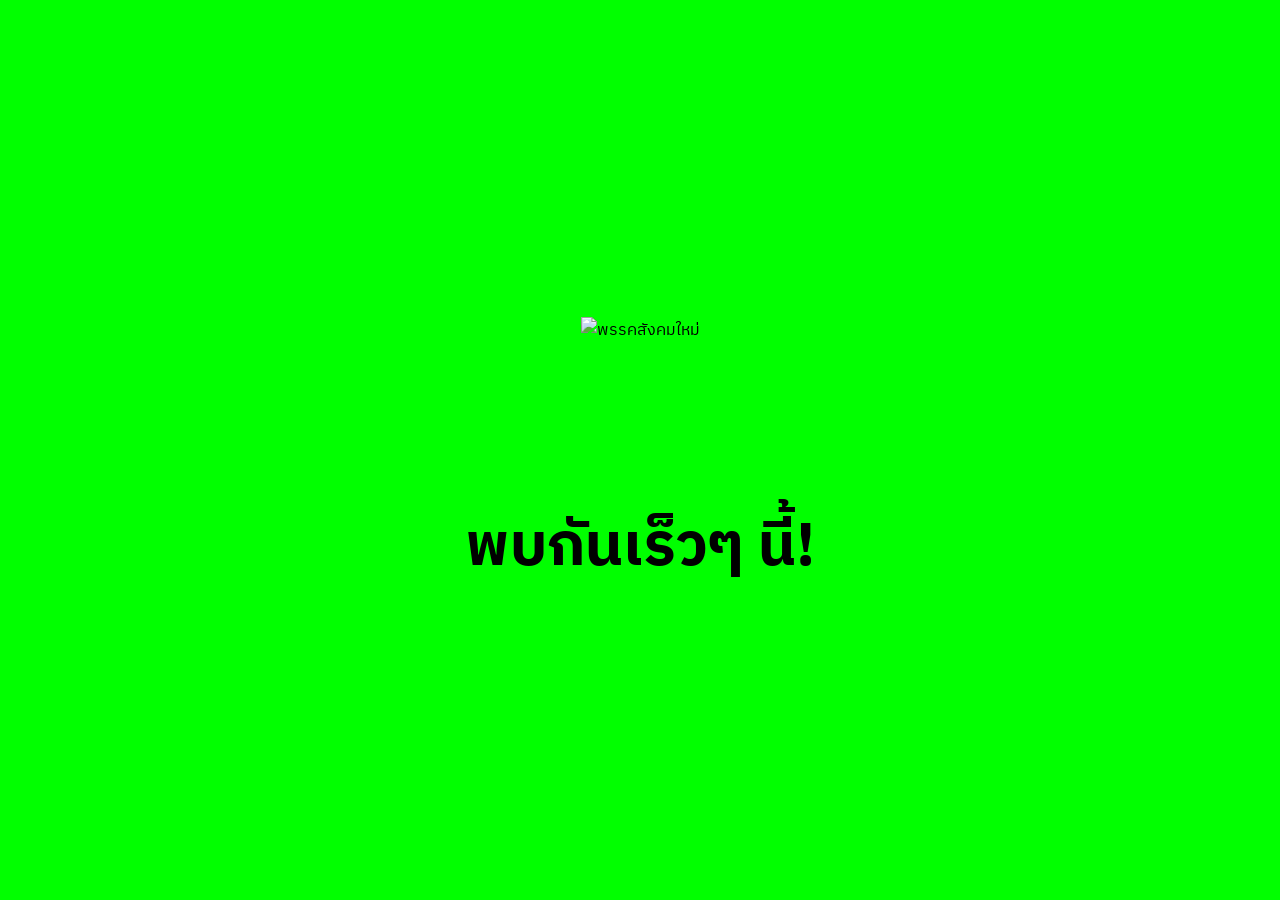
==== index.html @ 501c03a7 "Add files via upload" ====
<!DOCTYPE html>
<html lang="th">
<head>
    <meta charset="UTF-8">
    <meta name="viewport" content="width=device-width, initial-scale=1.0">

    <meta property="og:title" content="พรรคสังคมใหม่ - New Society Party">
    <meta property="og:type" content="website">
    <meta property="og:url" content="https://newsocietyparty.vercel.app/">
    <meta property="og:image" content="https://newsocietyparty.vercel.app/assets/thumbnail.png">
    <meta property="og:site_name" content="พรรคสังคมใหม่ - New Society Party">

    <meta name="twitter:card" content="summary_large_image">
    <meta name="twitter:title" content="พรรคสังคมใหม่ - New Society Party">
    <meta name="twitter:image" content="https://newsocietyparty.vercel.app/assets/thumbnail.png">

    <title>พรรคสังคมใหม่ - New Society Party</title>

    <link rel="shortcut icon" href="assets/favicon.png" type="image/png">

    <style>
        @import url('https://fonts.googleapis.com/css2?family=IBM+Plex+Sans+Thai:wght@300;400;500;600;700&display=swap');

        * {
            margin: 0;
            padding: 0;
            box-sizing: border-box;
        }

        body {
            min-height: 100vh;
            display: flex;
            justify-content: center;
            align-items: center;

            background: #01ff00;
            color: #000;

            font-family: "IBM Plex Sans Thai", sans-serif;
            overflow: hidden;
        }

        .coming-soon {
            width: 100%;
            max-width: 900px;

            display: flex;
            flex-direction: column;
            align-items: center;
            justify-content: center;

            text-align: center;
            padding: 40px 24px;
        }

        /* =========================
           LOGO
           ========================= */

        .logo-wrap {
            margin-bottom: 35px;

            animation: float 5s ease-in-out infinite;
        }

        .logo-wrap img {
            height: 160px;
            width: auto;

            display: block;

            transition: transform 0.5s ease;
        }

        .logo-wrap:hover {
            animation-play-state: paused;
        }

        .logo-wrap:hover img {
            transform: scale(1.1) translateY(-10px);
        }

        /* =========================
           TEXT
           ========================= */

        .coming-soon h1 {
            font-size: 60px;
            font-weight: 700;
            line-height: 1.2;

            margin: 0;
        }

        .bounce-text {
            display: flex;
            justify-content: center;
            align-items: center;
            flex-wrap: wrap;
        }

        .bounce-text span {
            display: inline-block;

            opacity: 0;

            animation:
                slideIn 0.6s cubic-bezier(0.22, 1, 0.36, 1) forwards,
                letterBounce 5s ease-in-out infinite;
        }

        /* =========================
           INTRO DELAY
           เลื่อนเข้าจากซ้ายทีละตัว
           ========================= */

        .bounce-text span:nth-child(1)  {
            animation-delay: 0s, 1.60s;
        }

        .bounce-text span:nth-child(2)  {
            animation-delay: 0.08s, 1.64s;
        }

        .bounce-text span:nth-child(3)  {
            animation-delay: 0.16s, 1.68s;
        }

        .bounce-text span:nth-child(4)  {
            animation-delay: 0.24s, 1.72s;
        }

        .bounce-text span:nth-child(5)  {
            animation-delay: 0.32s, 1.76s;
        }

        .bounce-text span:nth-child(6)  {
            animation-delay: 0.40s, 1.80s;
        }

        .bounce-text span:nth-child(7)  {
            animation-delay: 0.48s, 1.84s;
        }

        .bounce-text span:nth-child(8)  {
            animation-delay: 0.56s, 1.88s;
        }

        .bounce-text span:nth-child(9)  {
            animation-delay: 0.64s, 1.92s;
        }

        .bounce-text span:nth-child(10) {
            animation-delay: 0.72s, 1.96s;
        }

        .bounce-text span:nth-child(11) {
            animation-delay: 0.80s, 2.00s;
        }

        .bounce-text span:nth-child(12) {
            animation-delay: 0.88s, 2.04s;
        }

        .bounce-text span:nth-child(13) {
            animation-delay: 0.96s, 2.08s;
        }

        .bounce-text span:nth-child(14) {
            animation-delay: 1.04s, 2.12s;
        }

        .bounce-text span:nth-child(15) {
            animation-delay: 1.12s, 2.16s;
        }

        /* =========================
           INTRO
           ========================= */

        @keyframes slideIn {

            from {
                opacity: 0;
                transform: translateX(80px);
            }

            to {
                opacity: 1;
                transform: translateX(0);
            }

        }

        /* =========================
           BOUNCE
           ========================= */

        @keyframes letterBounce {

            0%,
            10%,
            100% {
                transform: translateY(0);
            }

            4% {
                transform: translateY(-14px);
            }

            7% {
                transform: translateY(0);
            }

        }

        /* =========================
           LOGO FLOAT
           ========================= */

        @keyframes float {

            0% {
                transform: translateY(0);
            }

            50% {
                transform: translateY(-10px);
            }

            100% {
                transform: translateY(0);
            }

        }

        /* =========================
           MOBILE
           ========================= */

        @media (max-width: 576px) {

            .coming-soon {
                padding: 30px 20px;
            }

            .logo-wrap {
                margin-bottom: 28px;
            }

            .logo-wrap img {
                height: 80px;
            }

            .coming-soon h1 {
                font-size: 40px;
            }

        }

        /* =========================
           REDUCED MOTION
           ========================= */

        @media (prefers-reduced-motion: reduce) {

            .logo-wrap {
                animation: none;
            }

            .bounce-text span {
                opacity: 1;
                animation: none;
            }

        }
    </style>
</head>

<body>

    <main class="coming-soon">

        <div class="logo-wrap">
            <img
                src="assets/logo.png"
                alt="พรรคสังคมใหม่"
            >
        </div>

        <h1 class="bounce-text">
            <span>พ</span>
            <span>บ</span>
            <span>กั</span>
            <span>น</span>

            <span>เ</span>
            <span>ร็</span>
            <span>ว</span>
            <span>ๆ</span>

            <span>&nbsp;</span>

            <span>นี้</span>

            <span>!</span>
        </h1>

    </main>

</body>
</html>
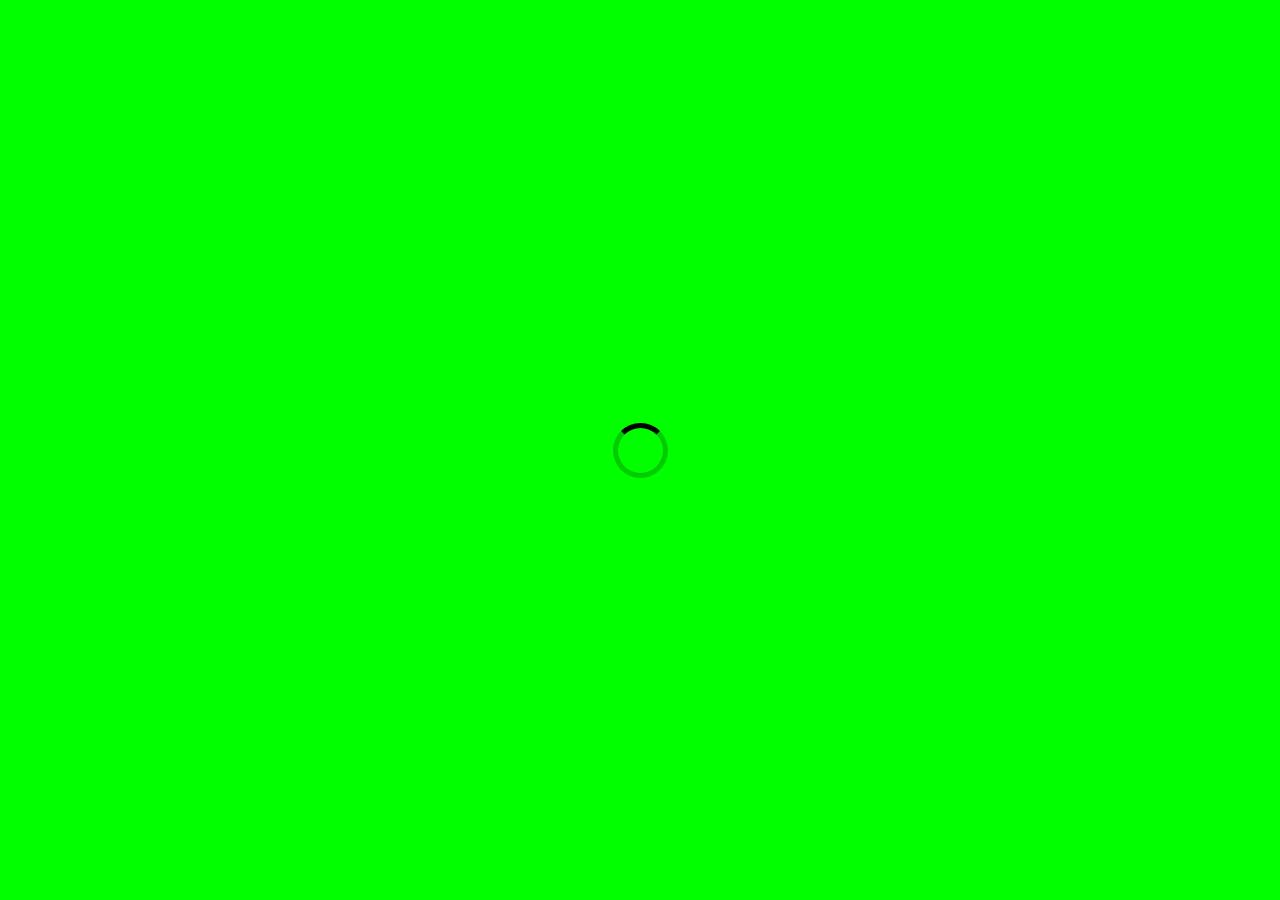
==== commit 2497446e: "Add files via upload" ====
--- a/index.html
+++ b/index.html
@@ -27,8 +27,15 @@
             box-sizing: border-box;
         }
 
+        html,
+        body {
+            width: 100%;
+            min-height: 100%;
+        }
+
         body {
             min-height: 100vh;
+
             display: flex;
             justify-content: center;
             align-items: center;
@@ -37,8 +44,86 @@
             color: #000;
 
             font-family: "IBM Plex Sans Thai", sans-serif;
+
             overflow: hidden;
         }
+
+        /* =========================
+           LOADING SCREEN
+           ========================= */
+
+        .loader {
+            position: fixed;
+            inset: 0;
+
+            z-index: 9999;
+
+            display: flex;
+            justify-content: center;
+            align-items: center;
+
+            background: #01ff00;
+
+            opacity: 1;
+            visibility: visible;
+
+            transition:
+                opacity 0.7s ease,
+                visibility 0.7s ease;
+        }
+
+        .loader.hide {
+            opacity: 0;
+            visibility: hidden;
+            pointer-events: none;
+        }
+
+        /* =========================
+           SPINNER
+           ========================= */
+
+        .spinner-animation {
+            opacity: 0;
+
+            transform: scale(0.5);
+
+            transition:
+                opacity 0.4s ease,
+                transform 0.4s ease;
+        }
+
+        .spinner-animation.show {
+            opacity: 1;
+            transform: scale(1);
+        }
+
+        .spinner-animation.hide {
+            opacity: 0;
+            transform: scale(0.5);
+        }
+
+        .spinner {
+            width: 55px;
+            height: 55px;
+
+            border: 5px solid rgba(0, 0, 0, 0.2);
+            border-top-color: #000;
+
+            border-radius: 50%;
+
+            animation:
+                spinnerRotate 0.5s linear infinite;
+        }
+
+        @keyframes spinnerRotate {
+            to {
+                transform: rotate(360deg);
+            }
+        }
+
+        /* =========================
+           MAIN
+           ========================= */
 
         .coming-soon {
             width: 100%;
@@ -50,6 +135,7 @@
             justify-content: center;
 
             text-align: center;
+
             padding: 40px 24px;
         }
 
@@ -60,7 +146,23 @@
         .logo-wrap {
             margin-bottom: 35px;
 
-            animation: float 5s ease-in-out infinite;
+            opacity: 0;
+
+            animation:
+                logoEnter
+                0.9s
+                cubic-bezier(0.22, 1, 0.36, 1)
+                3.2s
+                forwards;
+        }
+
+        .logo-float {
+            animation:
+                float
+                5s
+                ease-in-out
+                4.1s
+                infinite;
         }
 
         .logo-wrap img {
@@ -69,15 +171,80 @@
 
             display: block;
 
-            transition: transform 0.5s ease;
-        }
-
-        .logo-wrap:hover {
+            transition:
+                transform 0.5s cubic-bezier(0.22, 1, 0.36, 1);
+        }
+
+        .logo-wrap:hover .logo-float {
             animation-play-state: paused;
         }
 
         .logo-wrap:hover img {
-            transform: scale(1.1) translateY(-10px);
+            transform:
+                scale(1.1)
+                rotate(-2deg);
+        }
+
+        /* =========================
+           LOGO INTRO
+           ========================= */
+
+        @keyframes logoEnter {
+
+            0% {
+                opacity: 0;
+
+                transform:
+                    translateY(-80px)
+                    scale(0.75)
+                    rotate(-16deg);
+            }
+
+            55% {
+                opacity: 1;
+
+                transform:
+                    translateY(10px)
+                    scale(1.05)
+                    rotate(2deg);
+            }
+
+            75% {
+                transform:
+                    translateY(-5px)
+                    scale(0.98)
+                    rotate(-1deg);
+            }
+
+            100% {
+                opacity: 1;
+
+                transform:
+                    translateY(0)
+                    scale(1)
+                    rotate(0);
+            }
+
+        }
+
+        /* =========================
+           LOGO FLOAT
+           ========================= */
+
+        @keyframes float {
+
+            0% {
+                transform: translateY(0);
+            }
+
+            50% {
+                transform: translateY(-12px);
+            }
+
+            100% {
+                transform: translateY(0);
+            }
+
         }
 
         /* =========================
@@ -87,6 +254,7 @@
         .coming-soon h1 {
             font-size: 60px;
             font-weight: 700;
+
             line-height: 1.2;
 
             margin: 0;
@@ -94,106 +262,169 @@
 
         .bounce-text {
             display: flex;
+
             justify-content: center;
             align-items: center;
+
             flex-wrap: wrap;
         }
 
-        .bounce-text span {
+        .letter {
             display: inline-block;
 
             opacity: 0;
 
+            transform:
+                translateX(80px)
+                rotate(40deg);
+
             animation:
-                slideIn 0.6s cubic-bezier(0.22, 1, 0.36, 1) forwards,
-                letterBounce 5s ease-in-out infinite;
-        }
-
-        /* =========================
-           INTRO DELAY
-           เลื่อนเข้าจากซ้ายทีละตัว
-           ========================= */
-
-        .bounce-text span:nth-child(1)  {
-            animation-delay: 0s, 1.60s;
-        }
-
-        .bounce-text span:nth-child(2)  {
-            animation-delay: 0.08s, 1.64s;
-        }
-
-        .bounce-text span:nth-child(3)  {
-            animation-delay: 0.16s, 1.68s;
-        }
-
-        .bounce-text span:nth-child(4)  {
-            animation-delay: 0.24s, 1.72s;
-        }
-
-        .bounce-text span:nth-child(5)  {
-            animation-delay: 0.32s, 1.76s;
-        }
-
-        .bounce-text span:nth-child(6)  {
-            animation-delay: 0.40s, 1.80s;
-        }
-
-        .bounce-text span:nth-child(7)  {
-            animation-delay: 0.48s, 1.84s;
-        }
-
-        .bounce-text span:nth-child(8)  {
-            animation-delay: 0.56s, 1.88s;
-        }
-
-        .bounce-text span:nth-child(9)  {
-            animation-delay: 0.64s, 1.92s;
-        }
-
-        .bounce-text span:nth-child(10) {
-            animation-delay: 0.72s, 1.96s;
-        }
-
-        .bounce-text span:nth-child(11) {
-            animation-delay: 0.80s, 2.00s;
-        }
-
-        .bounce-text span:nth-child(12) {
-            animation-delay: 0.88s, 2.04s;
-        }
-
-        .bounce-text span:nth-child(13) {
-            animation-delay: 0.96s, 2.08s;
-        }
-
-        .bounce-text span:nth-child(14) {
-            animation-delay: 1.04s, 2.12s;
-        }
-
-        .bounce-text span:nth-child(15) {
-            animation-delay: 1.12s, 2.16s;
-        }
-
-        /* =========================
-           INTRO
+                slideIn
+                0.6s
+                cubic-bezier(0.22, 1, 0.36, 1)
+                forwards;
+        }
+
+        .letter-inner {
+            display: inline-block;
+
+            animation:
+                letterBounce
+                5s
+                ease-in-out
+                infinite;
+        }
+
+        /* =========================
+           TEXT INTRO DELAY
+           ========================= */
+
+        .letter:nth-child(1) {
+            animation-delay: 3.2s;
+        }
+
+        .letter:nth-child(2) {
+            animation-delay: 3.28s;
+        }
+
+        .letter:nth-child(3) {
+            animation-delay: 3.36s;
+        }
+
+        .letter:nth-child(4) {
+            animation-delay: 3.44s;
+        }
+
+        .letter:nth-child(5) {
+            animation-delay: 3.52s;
+        }
+
+        .letter:nth-child(6) {
+            animation-delay: 3.60s;
+        }
+
+        .letter:nth-child(7) {
+            animation-delay: 3.68s;
+        }
+
+        .letter:nth-child(8) {
+            animation-delay: 3.76s;
+        }
+
+        .letter:nth-child(9) {
+            animation-delay: 3.84s;
+        }
+
+        .letter:nth-child(10) {
+            animation-delay: 3.92s;
+        }
+
+        .letter:nth-child(11) {
+            animation-delay: 4.00s;
+        }
+
+        /* =========================
+           BOUNCE DELAY
+           ========================= */
+
+        .letter:nth-child(1) .letter-inner {
+            animation-delay: 4.80s;
+        }
+
+        .letter:nth-child(2) .letter-inner {
+            animation-delay: 4.84s;
+        }
+
+        .letter:nth-child(3) .letter-inner {
+            animation-delay: 4.88s;
+        }
+
+        .letter:nth-child(4) .letter-inner {
+            animation-delay: 4.92s;
+        }
+
+        .letter:nth-child(5) .letter-inner {
+            animation-delay: 4.96s;
+        }
+
+        .letter:nth-child(6) .letter-inner {
+            animation-delay: 5.00s;
+        }
+
+        .letter:nth-child(7) .letter-inner {
+            animation-delay: 5.04s;
+        }
+
+        .letter:nth-child(8) .letter-inner {
+            animation-delay: 5.08s;
+        }
+
+        .letter:nth-child(9) .letter-inner {
+            animation-delay: 5.12s;
+        }
+
+        .letter:nth-child(10) .letter-inner {
+            animation-delay: 5.16s;
+        }
+
+        .letter:nth-child(11) .letter-inner {
+            animation-delay: 5.20s;
+        }
+
+        /* =========================
+           SLIDE IN
            ========================= */
 
         @keyframes slideIn {
 
-            from {
+            0% {
                 opacity: 0;
-                transform: translateX(80px);
-            }
-
-            to {
+
+                transform:
+                    translateX(80px)
+                    rotate(40deg);
+            }
+
+            70% {
                 opacity: 1;
-                transform: translateX(0);
-            }
-
-        }
-
-        /* =========================
-           BOUNCE
+
+                transform:
+                    translateX(-5px)
+                    rotate(-3deg);
+            }
+
+            100% {
+                opacity: 1;
+
+                transform:
+                    translateX(0)
+                    rotate(0);
+            }
+
+        }
+
+        /* =========================
+           LETTER BOUNCE
            ========================= */
 
         @keyframes letterBounce {
@@ -215,26 +446,6 @@
         }
 
         /* =========================
-           LOGO FLOAT
-           ========================= */
-
-        @keyframes float {
-
-            0% {
-                transform: translateY(0);
-            }
-
-            50% {
-                transform: translateY(-10px);
-            }
-
-            100% {
-                transform: translateY(0);
-            }
-
-        }
-
-        /* =========================
            MOBILE
            ========================= */
 
@@ -256,6 +467,13 @@
                 font-size: 40px;
             }
 
+            .spinner {
+                width: 45px;
+                height: 45px;
+
+                border-width: 4px;
+            }
+
         }
 
         /* =========================
@@ -264,49 +482,182 @@
 
         @media (prefers-reduced-motion: reduce) {
 
+            .loader {
+                display: none;
+            }
+
             .logo-wrap {
-                animation: none;
-            }
-
-            .bounce-text span {
                 opacity: 1;
                 animation: none;
             }
 
+            .logo-float {
+                animation: none;
+            }
+
+            .letter {
+                opacity: 1;
+                transform: none;
+                animation: none;
+            }
+
+            .letter-inner {
+                animation: none;
+            }
+
         }
     </style>
 </head>
 
 <body>
 
+    <!-- =========================
+         LOADING SCREEN
+         ========================= -->
+
+    <div class="loader" id="loader">
+
+        <div class="spinner-animation" id="spinnerAnimation">
+
+            <div class="spinner"></div>
+
+        </div>
+
+    </div>
+
+
+    <!-- =========================
+         MAIN CONTENT
+         ========================= -->
+
     <main class="coming-soon">
 
+        <!-- LOGO -->
+
         <div class="logo-wrap">
-            <img
-                src="assets/logo.png"
-                alt="พรรคสังคมใหม่"
-            >
+
+            <div class="logo-float">
+
+                <img
+                    src="assets/logo.png"
+                    alt="พรรคสังคมใหม่"
+                >
+
+            </div>
+
         </div>
 
+
+        <!-- TEXT -->
+
         <h1 class="bounce-text">
-            <span>พ</span>
-            <span>บ</span>
-            <span>กั</span>
-            <span>น</span>
-
-            <span>เ</span>
-            <span>ร็</span>
-            <span>ว</span>
-            <span>ๆ</span>
-
-            <span>&nbsp;</span>
-
-            <span>นี้</span>
-
-            <span>!</span>
+
+            <span class="letter">
+                <span class="letter-inner">พ</span>
+            </span>
+
+            <span class="letter">
+                <span class="letter-inner">บ</span>
+            </span>
+
+            <span class="letter">
+                <span class="letter-inner">กั</span>
+            </span>
+
+            <span class="letter">
+                <span class="letter-inner">น</span>
+            </span>
+
+            <span class="letter">
+                <span class="letter-inner">เ</span>
+            </span>
+
+            <span class="letter">
+                <span class="letter-inner">ร็</span>
+            </span>
+
+            <span class="letter">
+                <span class="letter-inner">ว</span>
+            </span>
+
+            <span class="letter">
+                <span class="letter-inner">ๆ</span>
+            </span>
+
+            <span class="letter">
+                <span class="letter-inner">&nbsp;</span>
+            </span>
+
+            <span class="letter">
+                <span class="letter-inner">นี้</span>
+            </span>
+
+            <span class="letter">
+                <span class="letter-inner">!</span>
+            </span>
+
         </h1>
 
     </main>
+
+
+    <!-- =========================
+         SCRIPT
+         ========================= -->
+
+    <script>
+
+        window.addEventListener("load", function () {
+
+            const loader = document.getElementById("loader");
+            const spinnerAnimation =
+                document.getElementById("spinnerAnimation");
+
+            /*
+             * 0.0s
+             * หน้า Loading ปรากฏ
+             * Spinner ยังไม่ปรากฏ
+             */
+
+            setTimeout(function () {
+
+                /*
+                 * 0.5s
+                 * Spinner ค่อย ๆ ปรากฏ
+                 */
+
+                spinnerAnimation.classList.add("show");
+
+            }, 0);
+
+
+            /*
+             * 2.5s
+             * Spinner หายไป
+             */
+
+            setTimeout(function () {
+
+                spinnerAnimation.classList.remove("show");
+                spinnerAnimation.classList.add("hide");
+
+            }, 2500);
+
+
+            /*
+             * 3.2s
+             * Loading Screen หาย
+             */
+
+            setTimeout(function () {
+
+                loader.classList.add("hide");
+
+            }, 3000);
+
+        });
+
+    </script>
 
 </body>
 </html>
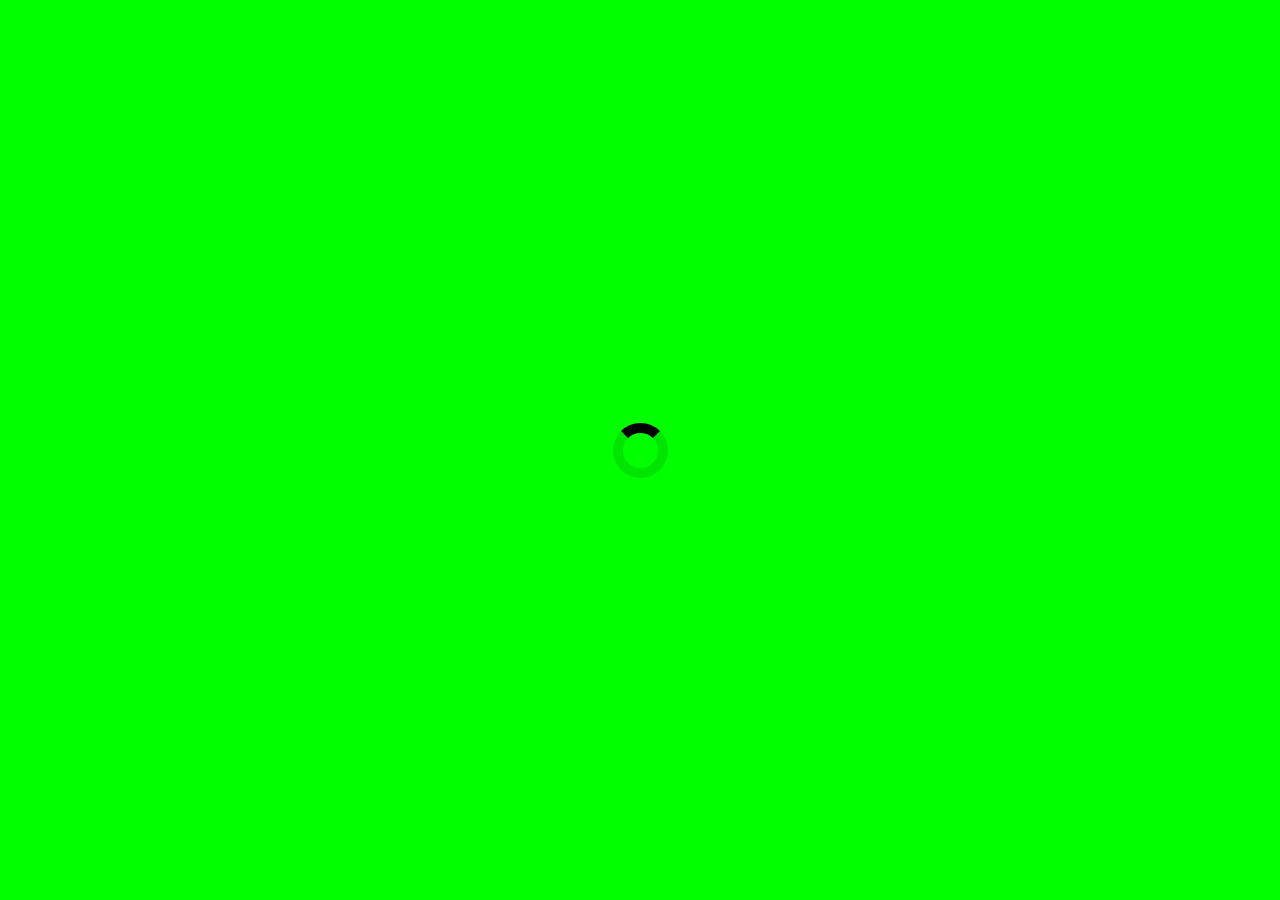
==== commit 5b965729: "Add files via upload" ====
--- a/index.html
+++ b/index.html
@@ -1,3 +1,4 @@
+
 <!DOCTYPE html>
 <html lang="th">
 <head>
@@ -19,7 +20,37 @@
     <link rel="shortcut icon" href="assets/favicon.png" type="image/png">
 
     <style>
-        @import url('https://fonts.googleapis.com/css2?family=IBM+Plex+Sans+Thai:wght@300;400;500;600;700&display=swap');
+        @font-face {
+            font-family: 'Hinnual';
+            src: url('assets/typeface/Hinnual/Hinnual_Light.woff2') format('woff2');
+            font-weight: 100;
+            font-style: normal;
+            font-display: swap;
+        }
+        
+        @font-face {
+            font-family: 'Hinnual';
+            src: url('assets/typeface/Hinnual/Hinnual_Regular.woff2') format('woff2');
+            font-weight: 400;
+            font-style: normal;
+            font-display: swap;
+        }
+        
+        @font-face {
+            font-family: 'Hinnual';
+            src: url('assets/typeface/Hinnual/Hinnual_Bold.woff2') format('woff2');
+            font-weight: 700;
+            font-style: normal;
+            font-display: swap;
+        }
+        
+        @font-face {
+            font-family: 'Hinnual';
+            src: url('assets/typeface/Hinnual/Hinnual_Black.woff2') format('woff2');
+            font-weight: 900;
+            font-style: normal;
+            font-display: swap;
+        }
 
         * {
             margin: 0;
@@ -43,7 +74,7 @@
             background: #01ff00;
             color: #000;
 
-            font-family: "IBM Plex Sans Thai", sans-serif;
+            font-family: "Hinnual", sans-serif;
 
             overflow: hidden;
         }
@@ -106,10 +137,10 @@
             width: 55px;
             height: 55px;
 
-            border: 5px solid rgba(0, 0, 0, 0.2);
+            border: 10px solid rgba(0, 0, 0, 0.1);
             border-top-color: #000;
 
-            border-radius: 50%;
+            border-radius: 100%;
 
             animation:
                 spinnerRotate 0.5s linear infinite;
@@ -135,8 +166,6 @@
             justify-content: center;
 
             text-align: center;
-
-            padding: 40px 24px;
         }
 
         /* =========================
@@ -253,7 +282,7 @@
 
         .coming-soon h1 {
             font-size: 60px;
-            font-weight: 700;
+            font-weight: 400;
 
             line-height: 1.2;
 
@@ -467,13 +496,6 @@
                 font-size: 40px;
             }
 
-            .spinner {
-                width: 45px;
-                height: 45px;
-
-                border-width: 4px;
-            }
-
         }
 
         /* =========================
@@ -539,7 +561,7 @@
             <div class="logo-float">
 
                 <img
-                    src="assets/logo.png"
+                    src="assets/logo.svg"
                     alt="พรรคสังคมใหม่"
                 >
 
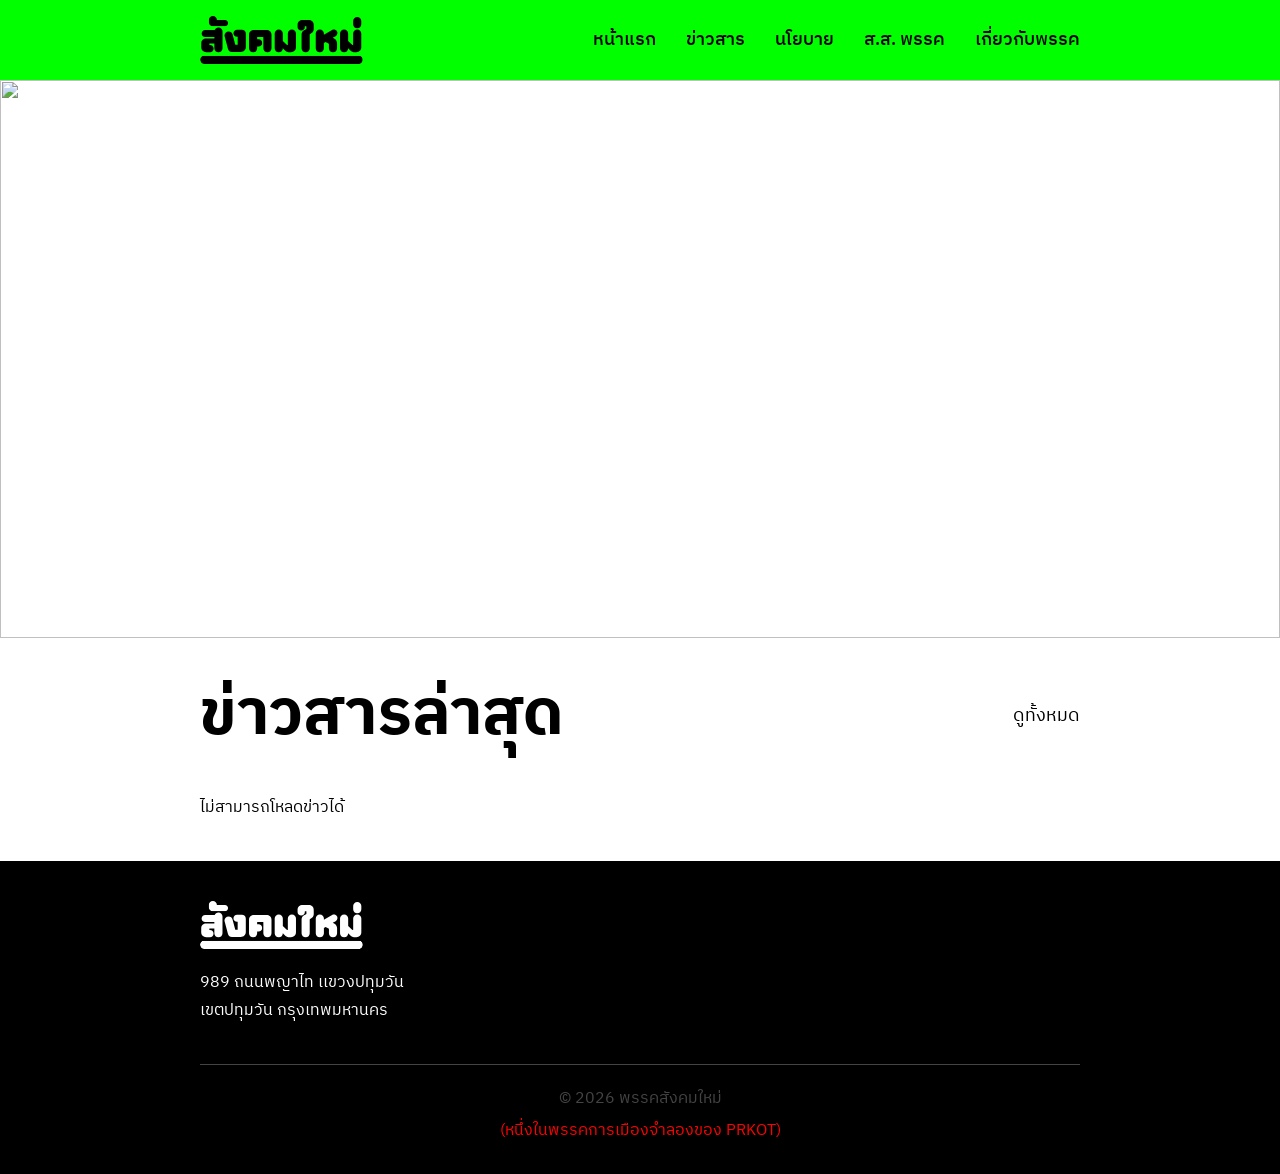
==== commit a4349c48: "Add files via upload" ====
--- a/index.html
+++ b/index.html
@@ -1,685 +1,72 @@
-
 <!DOCTYPE html>
 <html lang="th">
 <head>
     <meta charset="UTF-8">
     <meta name="viewport" content="width=device-width, initial-scale=1.0">
 
-    <meta property="og:title" content="พรรคสังคมใหม่ - New Society Party">
+    <meta name="theme-color" content="#01ff00">
+
+    <meta property="og:title" content="หน้าแรก - พรรคสังคมใหม่">
     <meta property="og:type" content="website">
     <meta property="og:url" content="https://newsocietyparty.vercel.app/">
     <meta property="og:image" content="https://newsocietyparty.vercel.app/assets/thumbnail.png">
-    <meta property="og:site_name" content="พรรคสังคมใหม่ - New Society Party">
+    <meta property="og:site_name" content="พรรคสังคมใหม่">
 
     <meta name="twitter:card" content="summary_large_image">
-    <meta name="twitter:title" content="พรรคสังคมใหม่ - New Society Party">
+    <meta name="twitter:title" content="หน้าแรก - พรรคสังคมใหม่">
     <meta name="twitter:image" content="https://newsocietyparty.vercel.app/assets/thumbnail.png">
 
-    <title>พรรคสังคมใหม่ - New Society Party</title>
+    <title>หน้าแรก - พรรคสังคมใหม่</title>
 
-    <link rel="shortcut icon" href="assets/favicon.png" type="image/png">
+    <link rel="stylesheet" href="/style.css">
+    <link rel="shortcut icon" href="/assets/favicon.png" type="image/png">
 
-    <style>
-        @font-face {
-            font-family: 'Hinnual';
-            src: url('assets/typeface/Hinnual/Hinnual_Light.woff2') format('woff2');
-            font-weight: 100;
-            font-style: normal;
-            font-display: swap;
-        }
-        
-        @font-face {
-            font-family: 'Hinnual';
-            src: url('assets/typeface/Hinnual/Hinnual_Regular.woff2') format('woff2');
-            font-weight: 400;
-            font-style: normal;
-            font-display: swap;
-        }
-        
-        @font-face {
-            font-family: 'Hinnual';
-            src: url('assets/typeface/Hinnual/Hinnual_Bold.woff2') format('woff2');
-            font-weight: 700;
-            font-style: normal;
-            font-display: swap;
-        }
-        
-        @font-face {
-            font-family: 'Hinnual';
-            src: url('assets/typeface/Hinnual/Hinnual_Black.woff2') format('woff2');
-            font-weight: 900;
-            font-style: normal;
-            font-display: swap;
-        }
-
-        * {
-            margin: 0;
-            padding: 0;
-            box-sizing: border-box;
-        }
-
-        html,
-        body {
-            width: 100%;
-            min-height: 100%;
-        }
-
-        body {
-            min-height: 100vh;
-
-            display: flex;
-            justify-content: center;
-            align-items: center;
-
-            background: #01ff00;
-            color: #000;
-
-            font-family: "Hinnual", sans-serif;
-
-            overflow: hidden;
-        }
-
-        /* =========================
-           LOADING SCREEN
-           ========================= */
-
-        .loader {
-            position: fixed;
-            inset: 0;
-
-            z-index: 9999;
-
-            display: flex;
-            justify-content: center;
-            align-items: center;
-
-            background: #01ff00;
-
-            opacity: 1;
-            visibility: visible;
-
-            transition:
-                opacity 0.7s ease,
-                visibility 0.7s ease;
-        }
-
-        .loader.hide {
-            opacity: 0;
-            visibility: hidden;
-            pointer-events: none;
-        }
-
-        /* =========================
-           SPINNER
-           ========================= */
-
-        .spinner-animation {
-            opacity: 0;
-
-            transform: scale(0.5);
-
-            transition:
-                opacity 0.4s ease,
-                transform 0.4s ease;
-        }
-
-        .spinner-animation.show {
-            opacity: 1;
-            transform: scale(1);
-        }
-
-        .spinner-animation.hide {
-            opacity: 0;
-            transform: scale(0.5);
-        }
-
-        .spinner {
-            width: 55px;
-            height: 55px;
-
-            border: 10px solid rgba(0, 0, 0, 0.1);
-            border-top-color: #000;
-
-            border-radius: 100%;
-
-            animation:
-                spinnerRotate 0.5s linear infinite;
-        }
-
-        @keyframes spinnerRotate {
-            to {
-                transform: rotate(360deg);
-            }
-        }
-
-        /* =========================
-           MAIN
-           ========================= */
-
-        .coming-soon {
-            width: 100%;
-            max-width: 900px;
-
-            display: flex;
-            flex-direction: column;
-            align-items: center;
-            justify-content: center;
-
-            text-align: center;
-        }
-
-        /* =========================
-           LOGO
-           ========================= */
-
-        .logo-wrap {
-            margin-bottom: 35px;
-
-            opacity: 0;
-
-            animation:
-                logoEnter
-                0.9s
-                cubic-bezier(0.22, 1, 0.36, 1)
-                3.2s
-                forwards;
-        }
-
-        .logo-float {
-            animation:
-                float
-                5s
-                ease-in-out
-                4.1s
-                infinite;
-        }
-
-        .logo-wrap img {
-            height: 160px;
-            width: auto;
-
-            display: block;
-
-            transition:
-                transform 0.5s cubic-bezier(0.22, 1, 0.36, 1);
-        }
-
-        .logo-wrap:hover .logo-float {
-            animation-play-state: paused;
-        }
-
-        .logo-wrap:hover img {
-            transform:
-                scale(1.1)
-                rotate(-2deg);
-        }
-
-        /* =========================
-           LOGO INTRO
-           ========================= */
-
-        @keyframes logoEnter {
-
-            0% {
-                opacity: 0;
-
-                transform:
-                    translateY(-80px)
-                    scale(0.75)
-                    rotate(-16deg);
-            }
-
-            55% {
-                opacity: 1;
-
-                transform:
-                    translateY(10px)
-                    scale(1.05)
-                    rotate(2deg);
-            }
-
-            75% {
-                transform:
-                    translateY(-5px)
-                    scale(0.98)
-                    rotate(-1deg);
-            }
-
-            100% {
-                opacity: 1;
-
-                transform:
-                    translateY(0)
-                    scale(1)
-                    rotate(0);
-            }
-
-        }
-
-        /* =========================
-           LOGO FLOAT
-           ========================= */
-
-        @keyframes float {
-
-            0% {
-                transform: translateY(0);
-            }
-
-            50% {
-                transform: translateY(-12px);
-            }
-
-            100% {
-                transform: translateY(0);
-            }
-
-        }
-
-        /* =========================
-           TEXT
-           ========================= */
-
-        .coming-soon h1 {
-            font-size: 60px;
-            font-weight: 400;
-
-            line-height: 1.2;
-
-            margin: 0;
-        }
-
-        .bounce-text {
-            display: flex;
-
-            justify-content: center;
-            align-items: center;
-
-            flex-wrap: wrap;
-        }
-
-        .letter {
-            display: inline-block;
-
-            opacity: 0;
-
-            transform:
-                translateX(80px)
-                rotate(40deg);
-
-            animation:
-                slideIn
-                0.6s
-                cubic-bezier(0.22, 1, 0.36, 1)
-                forwards;
-        }
-
-        .letter-inner {
-            display: inline-block;
-
-            animation:
-                letterBounce
-                5s
-                ease-in-out
-                infinite;
-        }
-
-        /* =========================
-           TEXT INTRO DELAY
-           ========================= */
-
-        .letter:nth-child(1) {
-            animation-delay: 3.2s;
-        }
-
-        .letter:nth-child(2) {
-            animation-delay: 3.28s;
-        }
-
-        .letter:nth-child(3) {
-            animation-delay: 3.36s;
-        }
-
-        .letter:nth-child(4) {
-            animation-delay: 3.44s;
-        }
-
-        .letter:nth-child(5) {
-            animation-delay: 3.52s;
-        }
-
-        .letter:nth-child(6) {
-            animation-delay: 3.60s;
-        }
-
-        .letter:nth-child(7) {
-            animation-delay: 3.68s;
-        }
-
-        .letter:nth-child(8) {
-            animation-delay: 3.76s;
-        }
-
-        .letter:nth-child(9) {
-            animation-delay: 3.84s;
-        }
-
-        .letter:nth-child(10) {
-            animation-delay: 3.92s;
-        }
-
-        .letter:nth-child(11) {
-            animation-delay: 4.00s;
-        }
-
-        /* =========================
-           BOUNCE DELAY
-           ========================= */
-
-        .letter:nth-child(1) .letter-inner {
-            animation-delay: 4.80s;
-        }
-
-        .letter:nth-child(2) .letter-inner {
-            animation-delay: 4.84s;
-        }
-
-        .letter:nth-child(3) .letter-inner {
-            animation-delay: 4.88s;
-        }
-
-        .letter:nth-child(4) .letter-inner {
-            animation-delay: 4.92s;
-        }
-
-        .letter:nth-child(5) .letter-inner {
-            animation-delay: 4.96s;
-        }
-
-        .letter:nth-child(6) .letter-inner {
-            animation-delay: 5.00s;
-        }
-
-        .letter:nth-child(7) .letter-inner {
-            animation-delay: 5.04s;
-        }
-
-        .letter:nth-child(8) .letter-inner {
-            animation-delay: 5.08s;
-        }
-
-        .letter:nth-child(9) .letter-inner {
-            animation-delay: 5.12s;
-        }
-
-        .letter:nth-child(10) .letter-inner {
-            animation-delay: 5.16s;
-        }
-
-        .letter:nth-child(11) .letter-inner {
-            animation-delay: 5.20s;
-        }
-
-        /* =========================
-           SLIDE IN
-           ========================= */
-
-        @keyframes slideIn {
-
-            0% {
-                opacity: 0;
-
-                transform:
-                    translateX(80px)
-                    rotate(40deg);
-            }
-
-            70% {
-                opacity: 1;
-
-                transform:
-                    translateX(-5px)
-                    rotate(-3deg);
-            }
-
-            100% {
-                opacity: 1;
-
-                transform:
-                    translateX(0)
-                    rotate(0);
-            }
-
-        }
-
-        /* =========================
-           LETTER BOUNCE
-           ========================= */
-
-        @keyframes letterBounce {
-
-            0%,
-            10%,
-            100% {
-                transform: translateY(0);
-            }
-
-            4% {
-                transform: translateY(-14px);
-            }
-
-            7% {
-                transform: translateY(0);
-            }
-
-        }
-
-        /* =========================
-           MOBILE
-           ========================= */
-
-        @media (max-width: 576px) {
-
-            .coming-soon {
-                padding: 30px 20px;
-            }
-
-            .logo-wrap {
-                margin-bottom: 28px;
-            }
-
-            .logo-wrap img {
-                height: 80px;
-            }
-
-            .coming-soon h1 {
-                font-size: 40px;
-            }
-
-        }
-
-        /* =========================
-           REDUCED MOTION
-           ========================= */
-
-        @media (prefers-reduced-motion: reduce) {
-
-            .loader {
-                display: none;
-            }
-
-            .logo-wrap {
-                opacity: 1;
-                animation: none;
-            }
-
-            .logo-float {
-                animation: none;
-            }
-
-            .letter {
-                opacity: 1;
-                transform: none;
-                animation: none;
-            }
-
-            .letter-inner {
-                animation: none;
-            }
-
-        }
-    </style>
+    <script src="/script.js"></script>
 </head>
 
 <body>
 
-    <!-- =========================
-         LOADING SCREEN
-         ========================= -->
+    <header id="header"></header>
 
-    <div class="loader" id="loader">
+    <div class="slider">
 
-        <div class="spinner-animation" id="spinnerAnimation">
+        <div class="slides" style="transform: translateX(0%);">
 
-            <div class="spinner"></div>
+            <a href="/faq/register.html" class="slide">
+                <img src="/assets/register.png">
+            </a>
 
         </div>
 
+        <div class="prev">
+            <i class="bi bi-chevron-left"></i>
+        </div>
+
+        <div class="next">
+            <i class="bi bi-chevron-right"></i>
+        </div>
+
+        <div class="dots"></div>
+
     </div>
 
+    <main>
 
-    <!-- =========================
-         MAIN CONTENT
-         ========================= -->
+        <section class="news">
 
-    <main class="coming-soon">
-
-        <!-- LOGO -->
-
-        <div class="logo-wrap">
-
-            <div class="logo-float">
-
-                <img
-                    src="assets/logo.svg"
-                    alt="พรรคสังคมใหม่"
-                >
-
+            <div class="section-header">
+                <h1>ข่าวสารล่าสุด</h1>
+                
+                <a href="/news/">ดูทั้งหมด</a>
             </div>
 
-        </div>
+            <div class="news-grid" id="latestNews"></div>
 
-
-        <!-- TEXT -->
-
-        <h1 class="bounce-text">
-
-            <span class="letter">
-                <span class="letter-inner">พ</span>
-            </span>
-
-            <span class="letter">
-                <span class="letter-inner">บ</span>
-            </span>
-
-            <span class="letter">
-                <span class="letter-inner">กั</span>
-            </span>
-
-            <span class="letter">
-                <span class="letter-inner">น</span>
-            </span>
-
-            <span class="letter">
-                <span class="letter-inner">เ</span>
-            </span>
-
-            <span class="letter">
-                <span class="letter-inner">ร็</span>
-            </span>
-
-            <span class="letter">
-                <span class="letter-inner">ว</span>
-            </span>
-
-            <span class="letter">
-                <span class="letter-inner">ๆ</span>
-            </span>
-
-            <span class="letter">
-                <span class="letter-inner">&nbsp;</span>
-            </span>
-
-            <span class="letter">
-                <span class="letter-inner">นี้</span>
-            </span>
-
-            <span class="letter">
-                <span class="letter-inner">!</span>
-            </span>
-
-        </h1>
+        </section>
 
     </main>
 
-
-    <!-- =========================
-         SCRIPT
-         ========================= -->
-
-    <script>
-
-        window.addEventListener("load", function () {
-
-            const loader = document.getElementById("loader");
-            const spinnerAnimation =
-                document.getElementById("spinnerAnimation");
-
-            /*
-             * 0.0s
-             * หน้า Loading ปรากฏ
-             * Spinner ยังไม่ปรากฏ
-             */
-
-            setTimeout(function () {
-
-                /*
-                 * 0.5s
-                 * Spinner ค่อย ๆ ปรากฏ
-                 */
-
-                spinnerAnimation.classList.add("show");
-
-            }, 0);
-
-
-            /*
-             * 2.5s
-             * Spinner หายไป
-             */
-
-            setTimeout(function () {
-
-                spinnerAnimation.classList.remove("show");
-                spinnerAnimation.classList.add("hide");
-
-            }, 2500);
-
-
-            /*
-             * 3.2s
-             * Loading Screen หาย
-             */
-
-            setTimeout(function () {
-
-                loader.classList.add("hide");
-
-            }, 3000);
-
-        });
-
-    </script>
+    <footer id="footer"></footer>
 
 </body>
 </html>
--- a/style.css
+++ b/style.css
@@ -0,0 +1,952 @@
+@import url('https://fonts.googleapis.com/css2?family=IBM+Plex+Sans+Thai+Looped:wght@100;200;300;400;500;600;700&family=IBM+Plex+Sans+Thai:wght@100;200;300;400;500;600;700&display=swap');
+
+@import url('https://cdn.jsdelivr.net/npm/bootstrap-icons@1.13.1/font/bootstrap-icons.min.css');
+
+
+/* =========================
+   ROOT
+========================= */
+
+:root {
+    --color-primary: #01ff00;
+    --color-primary-dark: #00b800;
+    --color-primary-light: #66ff66;
+
+    --color-secondary: #00e5ff;
+    --color-secondary-dark: #0099aa;
+    --color-secondary-light: #66f2ff;
+
+    --color-tertiary: #b000ff;
+    --color-tertiary-dark: #7a00b3;
+    --color-tertiary-light: #d966ff;
+
+    --color-black: #000000;
+    --color-black-soft: #111111;
+    --color-white: #ffffff;
+
+    --color-gray-100: #f5f5f5;
+    --color-gray-200: #e5e5e5;
+    --color-gray-300: #cccccc;
+    --color-gray-400: #999999;
+    --color-gray-500: #666666;
+    --color-gray-600: #444444;
+    --color-gray-700: #2b2b2b;
+    --color-gray-800: #1a1a1a;
+    --color-gray-900: #0d0d0d;
+
+    --bg-primary: #ffffff;
+    --bg-secondary: #f5f5f5;
+
+    --bg-dark: #000000;
+    --bg-dark-soft: #111111;
+
+    --bg-brand: #01ff00;
+    --bg-brand-secondary: #00e5ff;
+    --bg-brand-tertiary: #b000ff;
+
+    --text-primary: #000000;
+    --text-secondary: #444444;
+    --text-muted: #777777;
+
+    --text-light: #ffffff;
+    --text-brand: #01ff00;
+    --text-brand-secondary: #00e5ff;
+    --text-brand-tertiary: #b000ff;
+
+    --border-light: #e5e5e5;
+    --border-dark: #333333;
+    --border-brand: #01ff00;
+    --border-brand-secondary: #00e5ff;
+    --border-brand-tertiary: #b000ff;
+
+    --color-success: #22c55e;
+    --color-warning: #f59e0b;
+    --color-danger: #ef4444;
+    --color-info: #3bb5f6;
+
+    --font-xs: 0.75rem;
+    --font-sm: 0.875rem;
+    --font-md: 1rem;
+    --font-lg: 1.125rem;
+    --font-xl: 1.5rem;
+    --font-2xl: 2rem;
+    --font-3xl: 3rem;
+    --font-4xl: 4rem;
+    --font-5xl: 5rem;
+
+    --shadow-sm: 0 2px 6px rgba(0, 0, 0, 0.08);
+    --shadow-md: 0 4px 12px rgba(0, 0, 0, 0.12);
+    --shadow-lg: 0 10px 30px rgba(0, 0, 0, 0.16);
+
+    --transition-fast: 0.15s ease;
+    --transition-normal: 0.25s ease;
+    --transition-slow: 0.4s ease;
+
+    --ibm-plex-sans-thai: "IBM Plex Sans Thai", sans-serif;
+    --ibm-plex-sans-thai-looped: "IBM Plex Sans Thai Looped", sans-serif;
+    --fc-iconic: "FC Iconic", sans-serif;
+}
+
+
+/* =========================
+   RESET
+========================= */
+
+* {
+    margin: 0;
+    padding: 0;
+    box-sizing: border-box;
+}
+
+html {
+    scroll-behavior: smooth;
+}
+
+body {
+    background: var(--bg-primary);
+    color: var(--text-primary);
+    
+    font-family: var(--ibm-plex-sans-thai);
+    -webkit-font-smoothing: antialiased;
+}
+
+/* =========================
+   HEADER
+========================= */
+
+header {
+    display: flex;
+    align-items: center;
+    justify-content: space-between;
+
+    width: 100%;
+    height: 80px;
+
+    background: var(--bg-brand);
+
+    padding: 0 200px;
+}
+
+
+/* =========================
+   LOGO
+========================= */
+
+header .logo {
+    display: flex;
+    align-items: center;
+    justify-content: flex-start;
+
+    gap: 10px;
+
+    text-decoration: none;
+}
+
+header .logo img {
+    display: block;
+
+    width: auto;
+    height: 48px;
+
+    object-fit: contain;
+
+    transition: var(--transition-normal);
+}
+
+/* =========================
+   NAVIGATION
+========================= */
+
+nav {
+    display: flex;
+    align-items: stretch;
+    justify-content: center;
+
+    height: 100%;
+    gap: 30px;
+}
+
+header nav > a,
+header nav > .dropdown > .dropdown-toggle {
+    position: relative;
+
+    display: flex;
+    align-items: center;
+
+    height: 100%;
+
+    color: var(--text-primary);
+
+    font-size: var(--font-lg);
+    font-weight: 500;
+
+    text-decoration: none;
+
+    cursor: pointer;
+}
+
+/* =========================
+   MENU BUTTON
+========================= */
+
+.menu-btn {
+    display: none;
+
+    color: var(--color-black);
+
+    font-size: var(--font-xl);
+
+    cursor: pointer;
+}
+
+
+/* =========================
+   DROPDOWN
+========================= */
+
+.dropdown {
+    position: relative;
+
+    display: flex;
+    align-items: stretch;
+}
+
+.dropdown-menu {
+    position: absolute;
+
+    top: 90%;
+    left: 50%;
+
+    min-width: 200px;
+
+    padding: 10px 0;
+
+    background: var(--bg-dark);
+
+    border-radius: 12px;
+
+    opacity: 0;
+    visibility: hidden;
+    pointer-events: none;
+
+    transform: translateX(-50%);
+
+    transition: var(--transition-normal);
+    z-index: 3000;
+}
+
+.dropdown-menu::before {
+    content: "";
+
+    position: absolute;
+
+    top: -8px;
+    left: 50%;
+
+    width: 16px;
+    height: 16px;
+
+    background: var(--bg-dark);
+
+    transform: translateX(-50%) rotate(45deg);
+
+    z-index: -1;
+}
+
+.dropdown:hover .dropdown-menu {
+    opacity: 1;
+    visibility: visible;
+    pointer-events: auto;
+}
+
+
+/* =========================
+   DROPDOWN LINKS
+========================= */
+
+.dropdown-menu a {
+    display: flex;
+    align-items: center;
+
+    width: 100%;
+    min-height: 44px;
+
+    padding: 0 20px;
+
+    color: var(--text-light);
+
+    font-size: var(--font-lg);
+    font-weight: 500;
+
+    text-decoration: none;
+
+    cursor: pointer;
+
+    opacity: 0;
+    transform: translateY(-10px);
+
+    transition: var(--transition-normal);
+}
+
+.dropdown:hover .dropdown-menu a {
+    opacity: 1;
+    transform: translateY(0);
+}
+
+/* =========================
+   DROPDOWN ANIMATION
+========================= */
+
+.dropdown:hover .dropdown-menu a:nth-child(1) {
+    transition-delay: 0.1s;
+}
+
+.dropdown:hover .dropdown-menu a:nth-child(2) {
+    transition-delay: 0.2s;
+}
+
+.dropdown:hover .dropdown-menu a:nth-child(3) {
+    transition-delay: 0.3s;
+}
+
+.dropdown:hover .dropdown-menu a:nth-child(4) {
+    transition-delay: 0.4s;
+}
+
+.dropdown:hover .dropdown-menu a:nth-child(5) {
+    transition-delay: 0.5s;
+}
+
+
+/* =========================
+   OFFCANVAS
+========================= */
+
+.offcanvas {
+    position: fixed;
+
+    top: 0;
+    right: -100%;
+
+    width: 100%;
+    height: 100%;
+
+    background: var(--bg-dark);
+
+    overflow: hidden;
+
+    transition: right var(--transition-slow);
+
+    z-index: 2000;
+}
+
+.offcanvas.active {
+    right: 0;
+}
+
+
+/* =========================
+   OFFCANVAS PAGES
+========================= */
+
+.offcanvas-page {
+    position: absolute;
+
+    inset: 0;
+
+    display: flex;
+    flex-direction: column;
+
+    width: 100%;
+    height: 100%;
+
+    padding-top: 90px;
+
+    transition: transform var(--transition-slow);
+}
+
+.main-page {
+    transform: translateX(0);
+}
+
+.submenu-page {
+    transform: translateX(100%);
+}
+
+.offcanvas.submenu-open .main-page {
+    transform: translateX(-100%);
+}
+
+.offcanvas.submenu-open .submenu-page.show {
+    transform: translateX(0);
+}
+
+
+/* =========================
+   OFFCANVAS LINKS
+========================= */
+
+.offcanvas a {
+    display: flex;
+    align-items: center;
+    justify-content: space-between;
+
+    padding: 10px 40px;
+
+    color: var(--text-light);
+
+    font-size: var(--font-2xl);
+    font-weight: 500;
+
+    text-decoration: none;
+
+    cursor: pointer;
+
+    opacity: 0;
+    transform: translateX(20px);
+
+    transition: var(--transition-normal);
+}
+
+.offcanvas.active a {
+    opacity: 1;
+    transform: translateX(0);
+}
+
+.offcanvas.active a:nth-child(1) {
+    transition-delay: 0.1s;
+}
+
+.offcanvas.active a:nth-child(2) {
+    transition-delay: 0.2s;
+}
+
+.offcanvas.active a:nth-child(3) {
+    transition-delay: 0.3s;
+}
+
+.offcanvas.active a:nth-child(4) {
+    transition-delay: 0.4s;
+}
+
+.offcanvas.active a:nth-child(5) {
+    transition-delay: 0.5s;
+}
+
+.offcanvas.active a:nth-child(6) {
+    transition-delay: 0.6s;
+}
+
+.offcanvas.active a:nth-child(7) {
+    transition-delay: 0.7s;
+}
+
+
+/* =========================
+   OFFCANVAS BUTTONS
+========================= */
+
+.back-btn,
+.close-btn {
+    position: absolute;
+
+    top: 30px;
+
+    color: var(--text-light);
+
+    font-size: var(--font-xl);
+
+    cursor: pointer;
+
+    z-index: 10;
+}
+
+.back-btn {
+    left: 30px;
+}
+
+.close-btn {
+    right: 30px;
+}
+
+.back-btn i,
+.close-btn i {
+    font-size: var(--font-xl);
+}
+
+/* =========================
+   Slider
+========================= */
+
+.slider {
+    position: relative;
+    overflow: hidden;
+}
+
+.slides {
+    display: flex;
+    transition: var(--transition-slow);
+}
+
+.slide {
+    min-width: 100%;
+}
+
+.slide img {
+    width: 100%;
+    height: 100%;
+    aspect-ratio: 21 / 9;
+    object-fit: cover;
+}
+
+.prev,
+.next {
+    position: absolute;
+    top: 50%;
+    transform: translateY(-50%);
+    background: none;
+    color: var(--color-white);
+    border: none;
+    font-size: var(--font-2xl);
+    padding: 10px;
+    cursor: pointer;
+    z-index: 2;
+}
+
+.prev {
+    left: 10px;
+}
+
+.next {
+    right: 10px;
+}
+
+.dots {
+    position: absolute;
+    bottom: 20px;
+    left: 50%;
+    transform: translateX(-50%);
+    
+    display: flex;
+    gap: 8px;
+    z-index: 2;
+}
+
+.dot {
+    width: 8px;
+    height: 8px;
+    border-radius: 1000px;
+    border: none;
+    padding: 0;
+    background: var(--color-white);
+    opacity: 0.6;
+    cursor: pointer;
+    
+    transition: var(--transition-slow);
+}
+
+.dot.active {
+    width: 32px;
+    opacity: 1;
+}
+
+/* =========================
+   Footer
+========================= */
+
+footer {
+    background: var(--bg-dark);
+    color: var(--text-light);
+    padding: 40px 200px 20px;
+}
+
+.footer-grid {
+    display: grid;
+    grid-template-columns: 1fr;
+    gap: 40px;
+}
+
+.footer-brand .logo {
+    filter: brightness(0) invert(1);
+
+    display: flex;
+    align-items: center;
+    justify-content: flex-start;
+    gap: 10px;
+}
+
+.footer-brand .logo img {
+    height: 3rem;
+}
+
+.footer-brand p {
+    margin: 20px 0 0;
+    color: var(--text-light);
+    line-height: 1.7;
+}
+
+.footer-bottom {
+    margin-top: 40px;
+    padding-top: 20px;
+
+    border-top: 1px solid var(--color-gray-600);
+
+    text-align: center;
+}
+
+.footer-bottom p {
+    margin: 0;
+    color: var(--text-secondary);
+}
+
+/* =========================
+   Section
+========================= */
+
+main {
+    margin: 20px 200px 40px;
+}
+
+.section-header {
+    display: flex;
+    justify-content: space-between;
+    align-items: center;
+    margin: 40px 0;
+}
+
+.section-header h1 {
+    font-size: var(--font-4xl);
+    font-weight: 900;
+    line-height: 1.2;
+}
+
+.section-header a {
+    color: var(--color-black);
+
+    font-weight: 400;
+    font-size: var(--font-lg);
+
+    text-decoration: none;
+}
+
+/* =========================
+   News
+========================= */
+
+.news-grid {
+    display: grid;
+    grid-template-columns: repeat(auto-fit, minmax(300px, 1fr));
+    gap: 40px;
+}
+
+.news-card {
+    overflow: hidden;
+    text-decoration: none;
+}
+
+.news-card img {
+    width: 100%;
+    aspect-ratio: 16/9;
+    border-radius: 12px;
+    object-fit: cover;
+}
+
+.news-content h3 {
+    color: var(--text-primary);
+    font-size: var(--font-xl);
+    margin: 10px 0;
+    line-height: 1.4;
+}
+
+.news-content p {
+    color: var(--text-secondary);
+    font-weight: 400;
+    margin: 10px 0 0;
+}
+
+.news-content span {
+    color: var(--text-primary);
+    font-weight: 500;
+    font-size: var(--font-lg);
+    display: flex;
+    align-items: center;
+    justify-content: left;
+    gap: 5px;
+}
+
+.news-content span i {
+    transition: var(--transition-normal);
+}
+
+.news-card:hover .news-content span i {
+    transform: translateX(5px);
+}
+
+.pagination {
+    display: flex;
+    align-items: center;
+    justify-content: center;
+    gap: 8px;
+    margin-top: 50px;
+}
+
+.page-btn {
+    width: 40px;
+    height: 40px;
+
+    display: flex;
+    align-items: center;
+    justify-content: center;
+
+    border: 1px solid var(--border);
+    color: var(--black);
+    background: none;
+
+    border-radius: 100%;
+
+    font-family: inherit;
+    font-size: var(--font-md);
+    font-weight: 500;
+
+    cursor: pointer;
+
+    transition: 0.25s ease;
+}
+
+.page-btn.active {
+    background: var(--color-black);
+    color: var(--color-white);
+    border-color: var(--color-black);
+}
+
+.page-btn:disabled {
+    opacity: 0.3;
+    cursor: not-allowed;
+}
+
+.page-btn:disabled:hover {
+    background: transparent;
+    color: var(--black);
+    border-color: var(--border);
+}
+
+.pagination-dots {
+    width: 40px;
+    height: 40px;
+
+    display: flex;
+    align-items: center;
+    justify-content: center;
+
+    color: var(--color-gray);
+
+    font-size: 14px;
+    user-select: none;
+}
+
+/* =========================
+   Profile Card
+========================= */
+
+.profile-grid {
+    display: grid;
+    grid-template-columns: repeat(auto-fit,minmax(170px,1fr));
+    gap: 40px;
+}
+
+.profile-card {
+    text-align: left;
+    text-decoration: none;
+}
+
+.profile-card img {
+    width: 100%;
+    aspect-ratio: 1 / 1;
+
+    border-radius: 12px;
+
+    background: var(--color-gray-200);
+
+    object-fit: cover;
+}
+
+.profile-card h3 {
+    color: var(--text-primary);
+
+    font-size: var(--font-2xl);
+
+    margin: 5px 0 10px;
+    line-height: 1;
+}
+
+.profile-card h3 span {
+    font-size: var(--font-xl);
+}
+
+.profile-card p {
+    font-family: var(--ibm-plex-sans-thai);
+    font-size: var(--font-md);
+    font-weight: 500;
+
+    color: var(--text-secondary);
+
+    display: block;
+    margin: 15px 0 0;
+}
+
+/* =========================
+   REGISTER SECTIONS
+========================= */
+
+.register-section {
+    margin: 20px 0 80px;
+    display: grid;
+    grid-template-columns: 1fr 1fr;
+
+    align-items: center;
+}
+
+/* รูป */
+.register-image {
+    width: 100%;
+    overflow: hidden;
+}
+
+.register-image img {
+    display: block;
+    height: 512px;
+    width: auto;
+    object-fit: cover;
+}
+
+/* เนื้อหา */
+.register-content {
+    padding: 20px 0;
+}
+
+.register-content h2 {
+    margin: 0 0 20px;
+
+    font-size: clamp(32px, 4vw, 52px);
+    line-height: 1.2;
+    font-weight: 700;
+
+    color: #111;
+}
+
+.register-content p {
+    max-width: 500px;
+
+    margin: 0;
+
+    font-size: 17px;
+    line-height: 1.9;
+
+    color: #666;
+}
+
+/* =========================
+   RESPONSIVE
+========================= */
+
+@media (max-width: 1000px) {
+
+    header {
+        padding: 0 20px;
+    }
+
+    header nav {
+        display: none;
+    }
+
+    .menu-btn {
+        display: block;
+    }
+    
+    .slide img {
+        aspect-ratio: 16 / 9;
+    }
+
+    .prev, .next {
+        font-size: var(--font-md);
+        padding: 10px;
+        cursor: pointer;
+    }
+
+    .dots {
+        bottom: 10px;
+    }
+
+    .dot {
+        width: 5px;
+        height: 5px;
+    }
+
+    main {
+        margin: 20px 20px 40px;
+    }
+
+    .section-header h1 {
+        font-size: var(--font-3xl);
+    }
+
+    .section-header a {
+        color: var(--color-gray-600);
+
+        font-family: var(--ibm-plex-sans-thai);
+        font-weight: 500;
+        font-size: var(--font-md);
+
+        text-decoration: none;
+    }
+
+    .news-content h3 {
+        font-size: var(--font-2xl);
+    }
+
+    .profile-grid {
+        display: grid;
+        grid-template-columns: repeat(auto-fit,minmax(150px,1fr));
+        gap: 20px;
+    }
+
+    .profile-card h3 {
+        font-size: var(--font-2xl);
+    }
+
+    .profile-card h3 span {
+        font-size: var(--font-xl);
+    }
+
+    .profile-card p {
+        font-size: var(--font-lg);
+    }
+
+    footer {
+        padding: 20px;
+    }
+
+    .register-section {
+        width: 90%;
+
+        grid-template-columns: 1fr;
+        gap: 30px;
+
+        margin: 70px auto;
+    }
+    .register-image img {
+        height: 256px;
+    }
+
+    .register-content {
+        padding: 0;
+    }
+
+    .register-content h2 {
+        font-size: 34px;
+    }
+
+    .register-content p {
+        font-size: 16px;
+    }
+}
